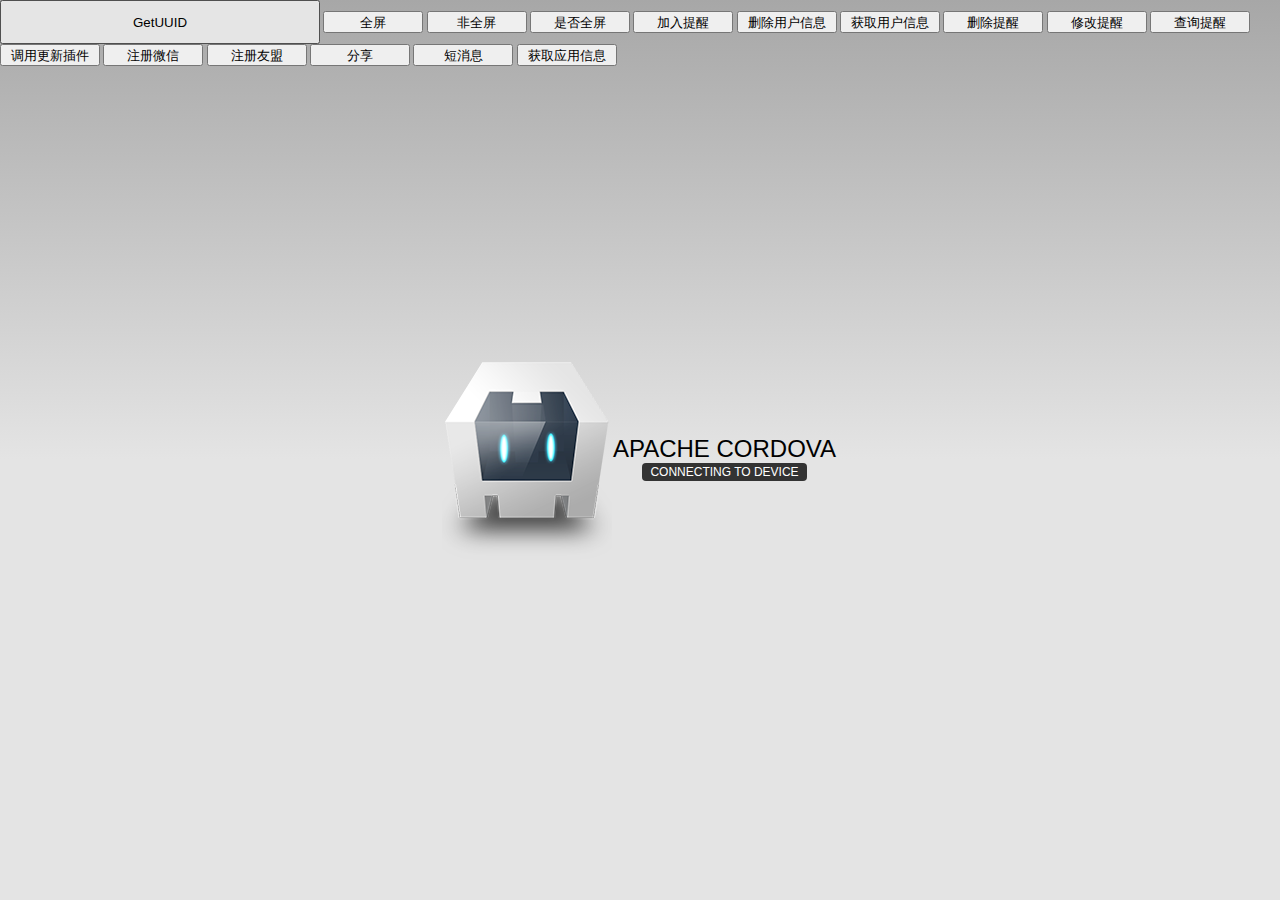
==== home/index.html @ 0085b0ca "名字" ====
<!DOCTYPE html>
<!--
 Licensed to the Apache Software Foundation (ASF) under one
 or more contributor license agreements.  See the NOTICE file
 distributed with this work for additional information
 regarding copyright ownership.  The ASF licenses this file
 to you under the Apache License, Version 2.0 (the
 "License"); you may not use this file except in compliance
 with the License.  You may obtain a copy of the License at
 
 http://www.apache.org/licenses/LICENSE-2.0
 
 Unless required by applicable law or agreed to in writing,
 software distributed under the License is distributed on an
 "AS IS" BASIS, WITHOUT WARRANTIES OR CONDITIONS OF ANY
 KIND, either express or implied.  See the License for the
 specific language governing permissions and limitations
 under the License.
 -->
<html>
    <head>
        <meta charset="utf-8" />
        <meta name="format-detection" content="telephone=no" />
        <meta name="viewport" content="user-scalable=no, initial-scale=1, maximum-scale=1, minimum-scale=1, width=device-width, height=device-height, target-densitydpi=device-dpi" />
        <link rel="stylesheet" type="text/css" href="css/index.css" />
        <title>Hello World</title>
        <script type = "text/javaScript">
            function showMessage()
            {
                cordova.exec(function(message) {
                             alert(message);
                             },
                             function(error) {
                             alert(error);
                             },
                             "Messages",
                             "showMsg", ["这是短消息偶西欧西欧"]);
            }
            </script>
    </head>
    <body>
        <div class="app">
            <h1>Apache Cordova</h1>
            <div id="deviceready" class="blink">
                <p class="event listening">Connecting to Device</p>
                <p class="event received">Device is Ready</p>
            </div>
        </div>
        <script type="text/javascript" src="cordova-2.7.0.js"></script>
        <script type="text/javascript" src="js/index.js"></script>
        <script type="text/javascript">
            function GetUUID()
            {
                cordova.exec(function(message) {
                             alert(message);
                             },
                             function(error) {
                             alert(error);
                             },
                             "GetUUID",
                             "getUUID", ["不需要参数"]);
            }
            
            function fullScreen()
            {
                cordova.exec(function(message) {
                             alert(message);
                             },
                             function(error) {
                             alert(error);
                             },
                             "FullScreen",
                             "screenFull", ["不需要参数"]);
            }
            
            function NofullScreen()
            {
                cordova.exec(function(message) {
                             alert(message);
                             },
                             function(error) {
                             alert(error);
                             },
                             "FullScreen",
                             "screenNotFull",
                             ["不需要参数"]);
            }
            
            function whetherIsFullScreen()
            {
                cordova.exec(function(message) {
                             alert(message);
                             },
                             function(error) {
                             alert(error);
                             },
                             "FullScreen",
                             "whetherIsFullScreen",
                             ["不需要参数"]);
            }
            
            
            function checkVersion()
            {
                cordova.exec(function(message) {
                             alert(message);
                             },
                             function(error) {
                             alert(error);
                             },
                             "CheckVersion",
                             "checkVersion",
                             ["350962117"]);
            }
            
            function addAlarmClock()
            {
                //获取当前时间延时3秒的时间
                var mydate = new Date()
                mydate.setMinutes = (mydate.getSeconds() +5)
                var timeStamp = Date.parse(mydate)/1000
                alert(timeStamp)
                
                cordova.exec(function(winParam) {
                             alert(winParam)
                             },
                             function(error) {
                             },
                             "AlarmClock",
                             "addAlarmClock",
                             ["78787878786","zhaojing",timeStamp.toString(),"5"]);
            }
            
            function searchAlarmClock()
            {
                cordova.exec(function(message) {
                             alert(message);
                             },
                             function(error) {
                             alert(error);
                             },
                             "AlarmClock",
                             "searchAlarmClock",
                             ["不需要参数"]);
                
            }
            
            function share(){
                cordova.exec(function(winParam) {
                             },
                             function(error) {
                             },
                             "Share",
                             "share",
                             ["有道软件分享","http://www.baidu.com/img/shouye_b5486898c692066bd2cbaeda86d74448.gif","http://www.xayoudao.com/qujianglvyou/"]);
            }
            function regumeng(){
                cordova.exec(function(winParam) {
                             },
                             function(error) {
                             },
                             "Share",
                             "registerUmeng",
                             ["508a19a35270155ced00005f"]);
            }
            function regweixin(){
                cordova.exec(function(winParam) {
                             },
                             function(error) {
                             },
                             "Share",
                             "registerWeixin",
                             ["wx79474d05acb6a73b"]);
            }
            
            
            function deleteManyAlarmClock(){
                cordova.exec(function(winParam) {
                             
                             alert(winParam)
                             },
                             function(error) {
                             },
                             "AlarmClock",
                             "deleteManyAlarmClock",
                             [["78787878786"]]);
                
            }
            function modifyAlarmClock(){
                
                cordova.exec(function(winParam) {
                             
                             alert(winParam)
                             },
                             function(error) {
                             },
                             "AlarmClock",
                             "modifyAlarmClock",
                             ["78787878786",{"repeatInterval":"2"}]);
                
            }
            
            function showGetApplicationInfo()
            {
                cordova.exec(function(winParam) {
                             
                             alert(winParam)
                             },
                             function(error) {
                             },
                             "GetApplicationInfo",
                             "getApplicationInfo",
                            ["zhao"]);
            
            
            }
            
            function getUserInfo()
            {
                   cordova.exec(function(winParam) {
                             
                             alert(winParam)
                             },
                             function(error) {
                             },
                             "GetUserInfoPlugin",
                             "getuserinfo",
                             ["zhao"]);
            
            }
            
            function deleteUserInfo()
            {
                      cordova.exec(function(winParam) {
                             
                             alert(winParam)
                             },
                             function(error) {
                             },
                             "GetUserInfoPlugin",
                             "deleteUserInfo",
                             ["zhao"]);            
            }
            
            document.addEventListener('deviceready', function() {
                                      app.initialize();
                                      navigator.splashscreen.hide();
                                      },false);
            
            </script>
        
        <input type="button"value="GetUUID"style="width:320px;height:44px;"onclick="GetUUID();" />
        <input type="button"value="全屏"style="width:100px;height:22px;"onclick="fullScreen();" />
        <input type="button"value="非全屏"style="width:100px;height:22px;"onclick="NofullScreen();" />
        <input type="button"value="是否全屏"style="width:100px;height:22px;"onclick="whetherIsFullScreen();" />
        <input type="button"value="加入提醒"style="width:100px;height:22px;"onclick="addAlarmClock();" />
        <input type="button"value="删除用户信息"style="width:100px;height:22px;"onclick="deleteUserInfo();" />
        <input type="button"value="获取用户信息"style="width:100px;height:22px;"onclick="getUserInfo();" />
        <input type="button"value="删除提醒"style="width:100px;height:22px;"onclick="deleteManyAlarmClock();" />
        <input type="button"value="修改提醒"style="width:100px;height:22px;"onclick="modifyAlarmClock();" />
        <input type="button"value="查询提醒"style="width:100px;height:22px;"onclick="searchAlarmClock();" />
        <input type="button"value="调用更新插件"style="width:100px;height:22px;"onclick="checkVersion();" />
        
        <input type="button"value="注册微信"style="width:100px;height:22px;"onclick="regweixin();" />
        <input type="button"value="注册友盟"style="width:100px;height:22px;"onclick="regumeng();" />
        <input type="button"value="分享"style="width:100px;height:22px;"onclick="share();" />
        <input type="button"value="短消息"style="width:100px;height:22px;"onclick="showMessage();" />
        <input type="button"value="获取应用信息"style="width:100px;height:22px;"onclick="showGetApplicationInfo();" />
    </body>
</html>
---- home/css/index.css ----
/*
 * Licensed to the Apache Software Foundation (ASF) under one
 * or more contributor license agreements.  See the NOTICE file
 * distributed with this work for additional information
 * regarding copyright ownership.  The ASF licenses this file
 * to you under the Apache License, Version 2.0 (the
 * "License"); you may not use this file except in compliance
 * with the License.  You may obtain a copy of the License at
 *
 * http://www.apache.org/licenses/LICENSE-2.0
 *
 * Unless required by applicable law or agreed to in writing,
 * software distributed under the License is distributed on an
 * "AS IS" BASIS, WITHOUT WARRANTIES OR CONDITIONS OF ANY
 * KIND, either express or implied.  See the License for the
 * specific language governing permissions and limitations
 * under the License.
 */
* {
    -webkit-tap-highlight-color: rgba(0,0,0,0); /* make transparent link selection, adjust last value opacity 0 to 1.0 */
}

body {
    -webkit-touch-callout: none;                /* prevent callout to copy image, etc when tap to hold */
    -webkit-text-size-adjust: none;             /* prevent webkit from resizing text to fit */
    -webkit-user-select: none;                  /* prevent copy paste, to allow, change 'none' to 'text' */
    background-color:#E4E4E4;
    background-image:linear-gradient(top, #A7A7A7 0%, #E4E4E4 51%);
    background-image:-webkit-linear-gradient(top, #A7A7A7 0%, #E4E4E4 51%);
    background-image:-ms-linear-gradient(top, #A7A7A7 0%, #E4E4E4 51%);
    background-image:-webkit-gradient(
        linear,
        left top,
        left bottom,
        color-stop(0, #A7A7A7),
        color-stop(0.51, #E4E4E4)
    );
    background-attachment:fixed;
    font-family:'HelveticaNeue-Light', 'HelveticaNeue', Helvetica, Arial, sans-serif;
    font-size:12px;
    height:100%;
    margin:0px;
    padding:0px;
    text-transform:uppercase;
    width:100%;
}

/* Portrait layout (default) */
.app {
    background:url(../img/logo.png) no-repeat center top; /* 170px x 200px */
    position:absolute;             /* position in the center of the screen */
    left:50%;
    top:50%;
    height:50px;                   /* text area height */
    width:225px;                   /* text area width */
    text-align:center;
    padding:180px 0px 0px 0px;     /* image height is 200px (bottom 20px are overlapped with text) */
    margin:-115px 0px 0px -112px;  /* offset vertical: half of image height and text area height */
                                   /* offset horizontal: half of text area width */
}

/* Landscape layout (with min-width) */
@media screen and (min-aspect-ratio: 1/1) and (min-width:400px) {
    .app {
        background-position:left center;
        padding:75px 0px 75px 170px;  /* padding-top + padding-bottom + text area = image height */
        margin:-90px 0px 0px -198px;  /* offset vertical: half of image height */
                                      /* offset horizontal: half of image width and text area width */
    }
}

h1 {
    font-size:24px;
    font-weight:normal;
    margin:0px;
    overflow:visible;
    padding:0px;
    text-align:center;
}

.event {
    border-radius:4px;
    -webkit-border-radius:4px;
    color:#FFFFFF;
    font-size:12px;
    margin:0px 30px;
    padding:2px 0px;
}

.event.listening {
    background-color:#333333;
    display:block;
}

.event.received {
    background-color:#4B946A;
    display:none;
}

@keyframes fade {
    from { opacity: 1.0; }
    50% { opacity: 0.4; }
    to { opacity: 1.0; }
}
 
@-webkit-keyframes fade {
    from { opacity: 1.0; }
    50% { opacity: 0.4; }
    to { opacity: 1.0; }
}
 
.blink {
    animation:fade 3000ms infinite;
    -webkit-animation:fade 3000ms infinite;
}
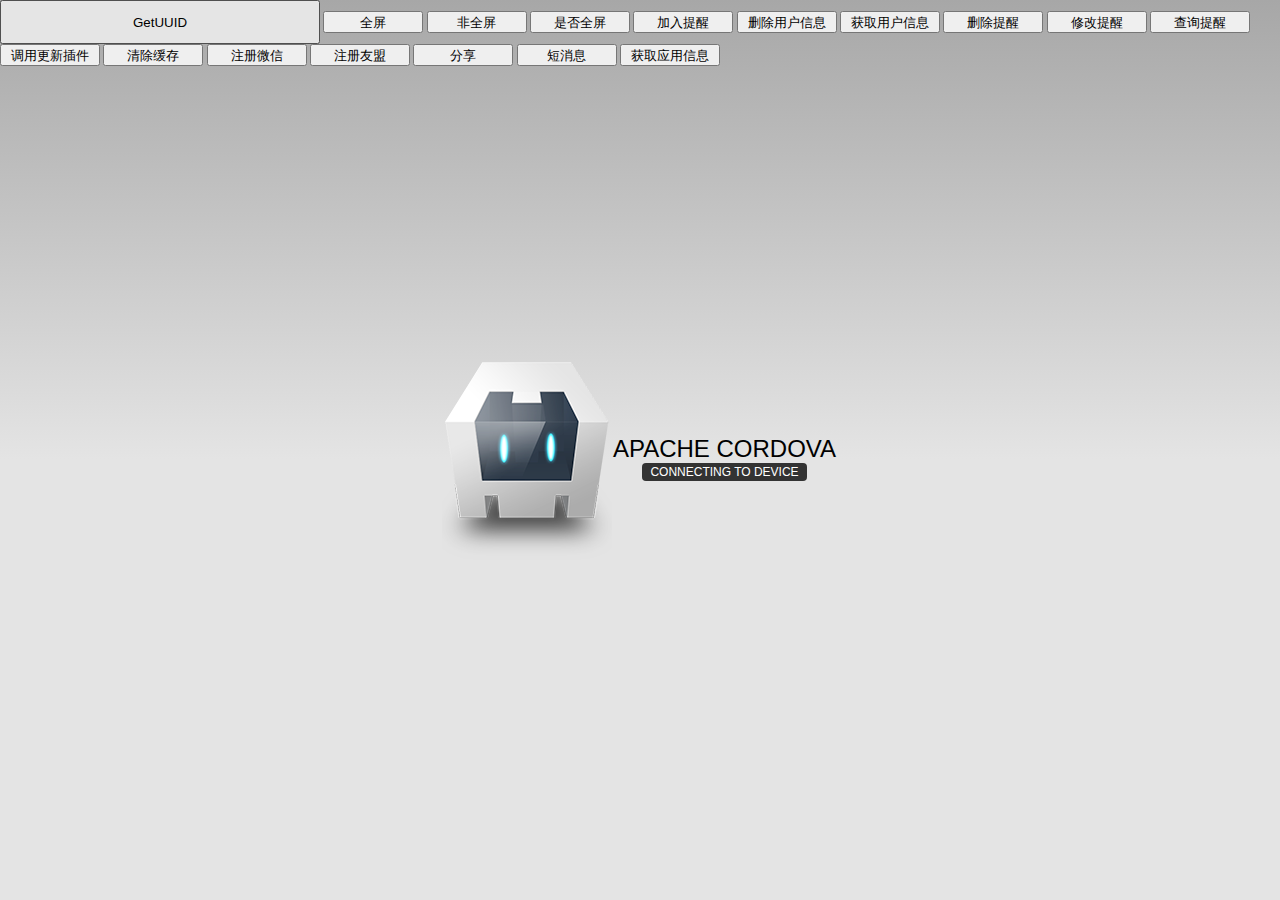
==== commit 61884923: "清理缓存成功" ====
--- a/home/index.html
+++ b/home/index.html
@@ -242,6 +242,20 @@
                              ["zhao"]);            
             }
             
+            
+            function clearCache()
+            {
+                cordova.exec(function(winParam) {
+                             
+                             alert(winParam)
+                             },
+                             function(error) {
+                             },
+                             "ClearAppCachePlugin",
+                             "clearcache",
+                             ["zhao"]);
+            }
+            
             document.addEventListener('deviceready', function() {
                                       app.initialize();
                                       navigator.splashscreen.hide();
@@ -260,7 +274,7 @@
         <input type="button"value="修改提醒"style="width:100px;height:22px;"onclick="modifyAlarmClock();" />
         <input type="button"value="查询提醒"style="width:100px;height:22px;"onclick="searchAlarmClock();" />
         <input type="button"value="调用更新插件"style="width:100px;height:22px;"onclick="checkVersion();" />
-        
+        <input type="button"value="清除缓存"style="width:100px;height:22px;"onclick="clearCache();" />
         <input type="button"value="注册微信"style="width:100px;height:22px;"onclick="regweixin();" />
         <input type="button"value="注册友盟"style="width:100px;height:22px;"onclick="regumeng();" />
         <input type="button"value="分享"style="width:100px;height:22px;"onclick="share();" />
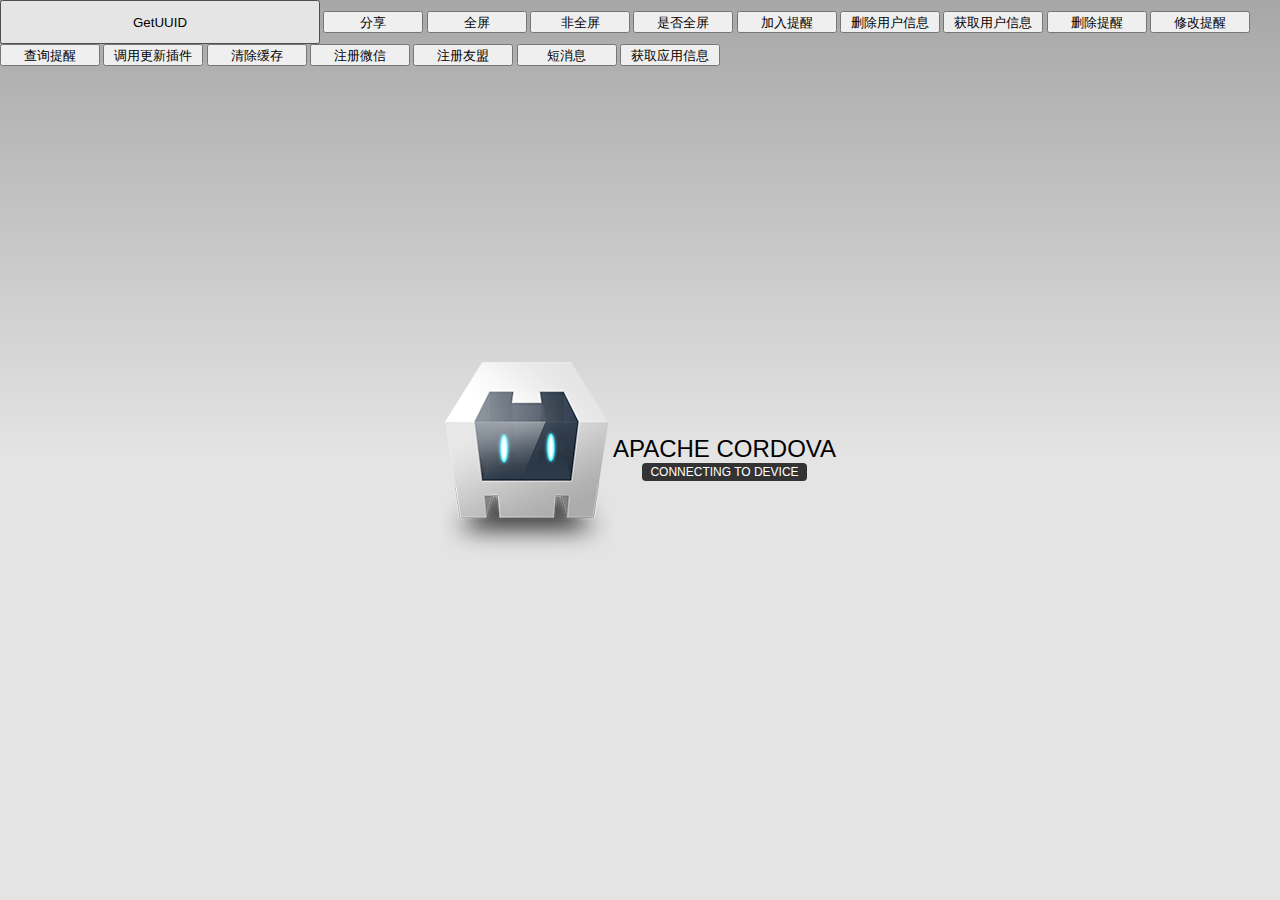
==== commit 686e3212: "share weixin modify" ====
--- a/home/index.html
+++ b/home/index.html
@@ -217,15 +217,20 @@
             
             function getUserInfo()
             {
-                   cordova.exec(function(winParam) {
-                             
-                             alert(winParam)
+                var token='';
+                
+                cordova.exec(function(winParam) {
+                             token=winParam;
+                             alert("bbbb:"+token);
+        
                              },
                              function(error) {
                              },
                              "GetUserInfoPlugin",
-                             "getuserinfo",
-                             ["zhao"]);
+                             "getuserinfoWithParam",
+                             ["token"]);
+                
+                alert("aaaaa:"+token);
             
             }
             
@@ -264,6 +269,7 @@
             </script>
         
         <input type="button"value="GetUUID"style="width:320px;height:44px;"onclick="GetUUID();" />
+        <input type="button"value="分享"style="width:100px;height:22px;"onclick="share();" />
         <input type="button"value="全屏"style="width:100px;height:22px;"onclick="fullScreen();" />
         <input type="button"value="非全屏"style="width:100px;height:22px;"onclick="NofullScreen();" />
         <input type="button"value="是否全屏"style="width:100px;height:22px;"onclick="whetherIsFullScreen();" />
@@ -277,7 +283,6 @@
         <input type="button"value="清除缓存"style="width:100px;height:22px;"onclick="clearCache();" />
         <input type="button"value="注册微信"style="width:100px;height:22px;"onclick="regweixin();" />
         <input type="button"value="注册友盟"style="width:100px;height:22px;"onclick="regumeng();" />
-        <input type="button"value="分享"style="width:100px;height:22px;"onclick="share();" />
         <input type="button"value="短消息"style="width:100px;height:22px;"onclick="showMessage();" />
         <input type="button"value="获取应用信息"style="width:100px;height:22px;"onclick="showGetApplicationInfo();" />
     </body>
